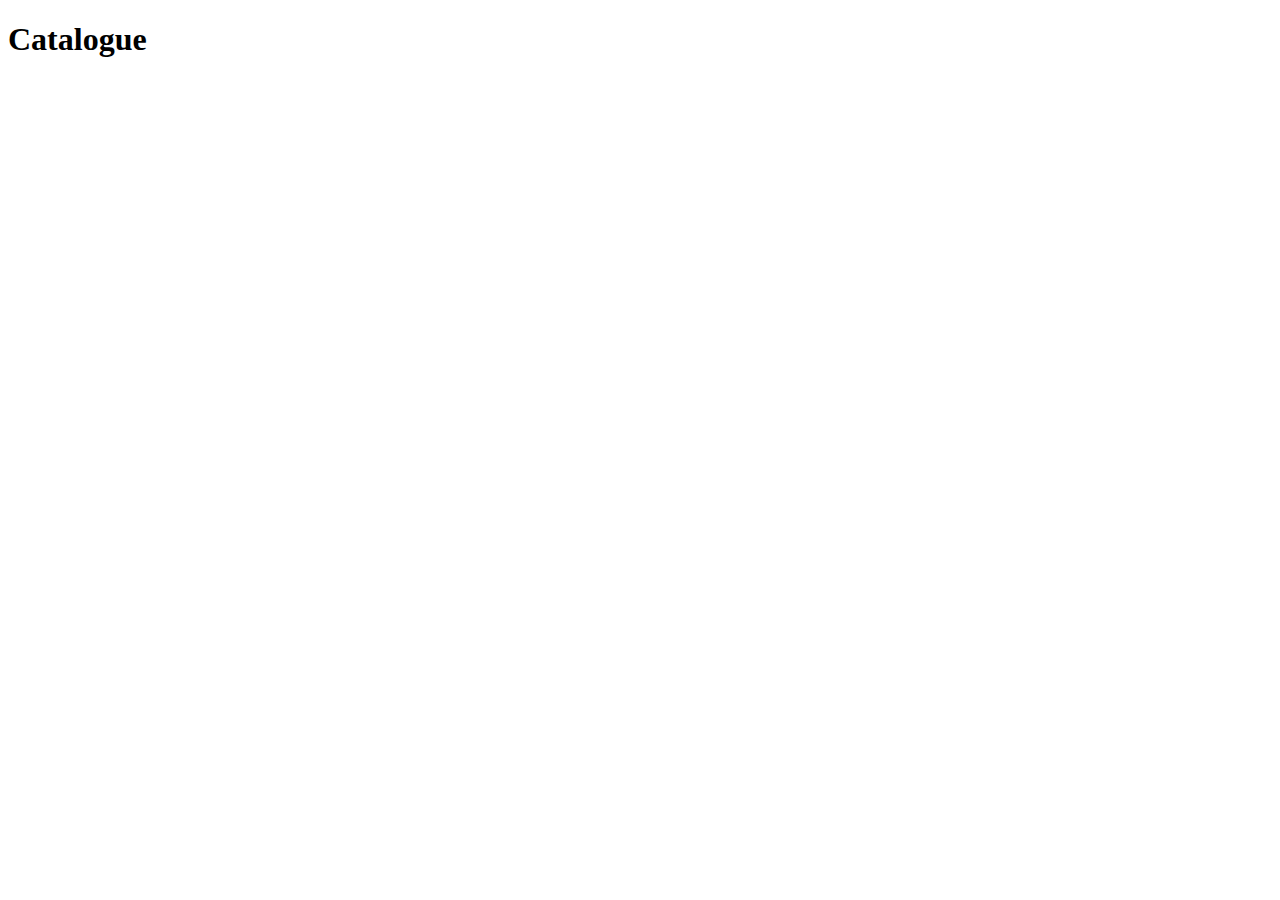
==== home.html @ 3496a954 "Added routing basics" ====
<!DOCTYPE html>

<html>
<head>
    <title>Catalogue</title>
    <script src="angular.js"></script>
    <script src="angular-route.js"></script>
    <script src="app.js"></script>
    <script src="bootstrap.min.js"></script>
    <script src="script.js"></script>
    <link rel="stylesheet" href="bootstrap.min.css" />
    <link rel="stylesheet" href="style.css" />
</head>

<body ng-app="myApp">
    <h1>Catalogue</h1>
    <div ng-view></div>

</div>
</body>
</html>
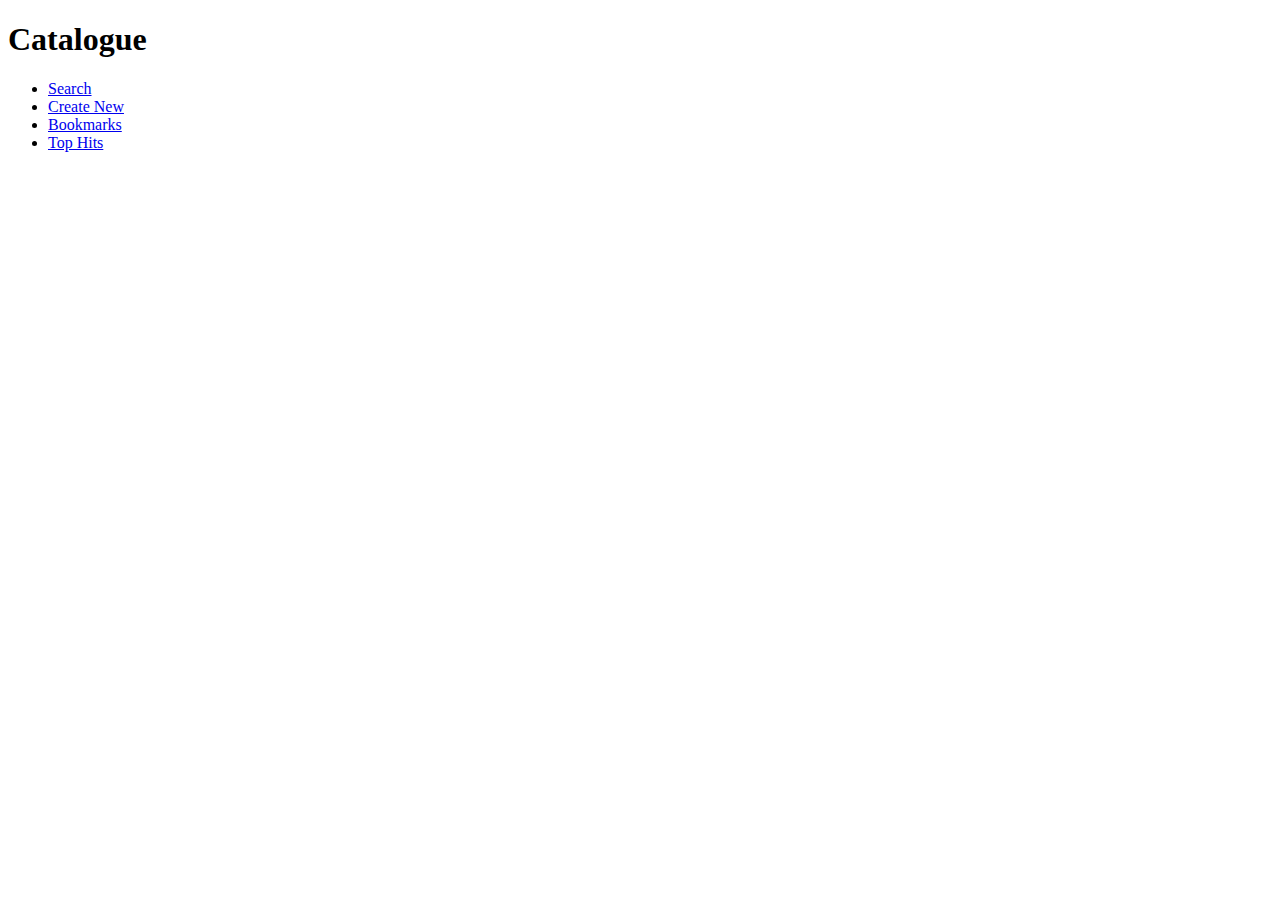
==== commit f45f6472: "Changed directory structure and basic navigation" ====
--- a/home.html
+++ b/home.html
@@ -1,21 +1,38 @@
 <!DOCTYPE html>
+<html>
 
-<html>
 <head>
     <title>Catalogue</title>
-    <script src="angular.js"></script>
-    <script src="angular-route.js"></script>
-    <script src="app.js"></script>
-    <script src="bootstrap.min.js"></script>
-    <script src="script.js"></script>
-    <link rel="stylesheet" href="bootstrap.min.css" />
+    <script src="externals_deps/angular.js"></script>
+    <script src="externals_deps/angular-route.js"></script>
+    <script src="externals_deps/bootstrap.min.js"></script>
+    <link rel="stylesheet" href="externals_deps/bootstrap.min.css" />
+    <script src="jss/app.js"></script>
+    <script src="jss/SearchController.js"></script>
+    <script src="jss/CreateNewController.js"></script>
+    <script src="jss/BookmarksController.js"></script>
+    <script src="jss/TopHitsController.js"></script>
     <link rel="stylesheet" href="style.css" />
 </head>
 
 <body ng-app="myApp">
     <h1>Catalogue</h1>
+    <ul class="nav nav-pills">
+        <li class="nav-item">
+            <a class="nav-link" href="#!/search">Search</a>
+        </li>
+        <li class="nav-item">
+            <a class="nav-link" href="#!/createNew">Create New</a>
+        </li>
+        <li class="nav-item">
+            <a class="nav-link" href="#!/bookmarks">Bookmarks</a>
+        </li>
+        <li class="nav-item">
+            <a class="nav-link active" href="#!/topHits">Top Hits</a>
+        </li>
+    </ul>
     <div ng-view></div>
+    </div>
+</body>
 
-</div>
-</body>
-</html>
+</html>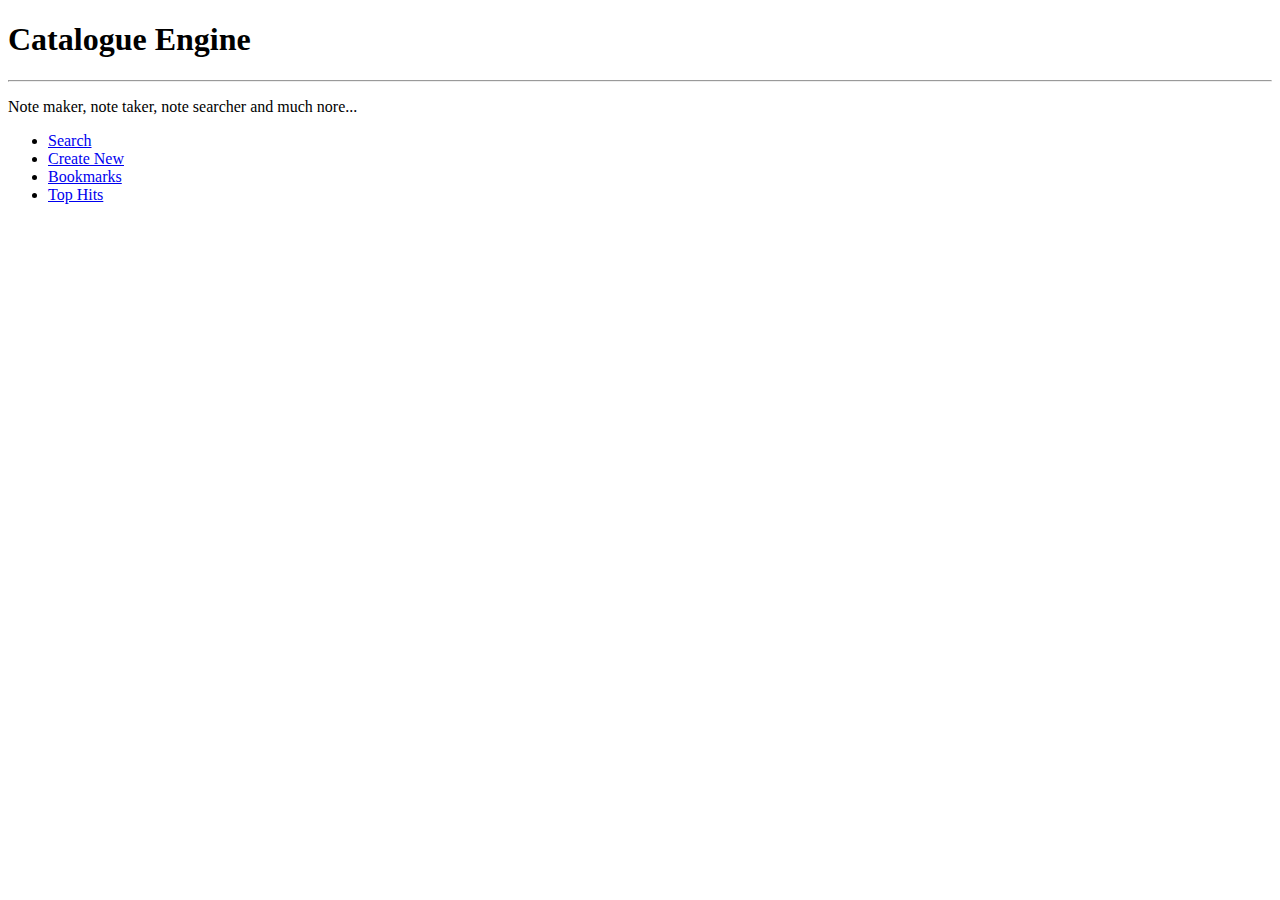
==== commit af426778: "First partially working setup" ====
--- a/home.html
+++ b/home.html
@@ -16,8 +16,12 @@
 </head>
 
 <body ng-app="myApp">
-    <h1>Catalogue</h1>
-    <ul class="nav nav-pills">
+    <div class="jumbotron text-center" text-center>
+        <h1 class="display-5">Catalogue Engine</h1>
+        <hr class="my-4">
+        <p>Note maker, note taker, note searcher and much nore...</p>
+    </div>
+    <ul class="nav nav-pills nav-justified">
         <li class="nav-item">
             <a class="nav-link" href="#!/search">Search</a>
         </li>
@@ -28,11 +32,12 @@
             <a class="nav-link" href="#!/bookmarks">Bookmarks</a>
         </li>
         <li class="nav-item">
-            <a class="nav-link active" href="#!/topHits">Top Hits</a>
+            <a class="nav-link" href="#!/topHits">Top Hits</a>
         </li>
     </ul>
+    <br />
+    <br />
     <div ng-view></div>
-    </div>
 </body>
 
 </html>